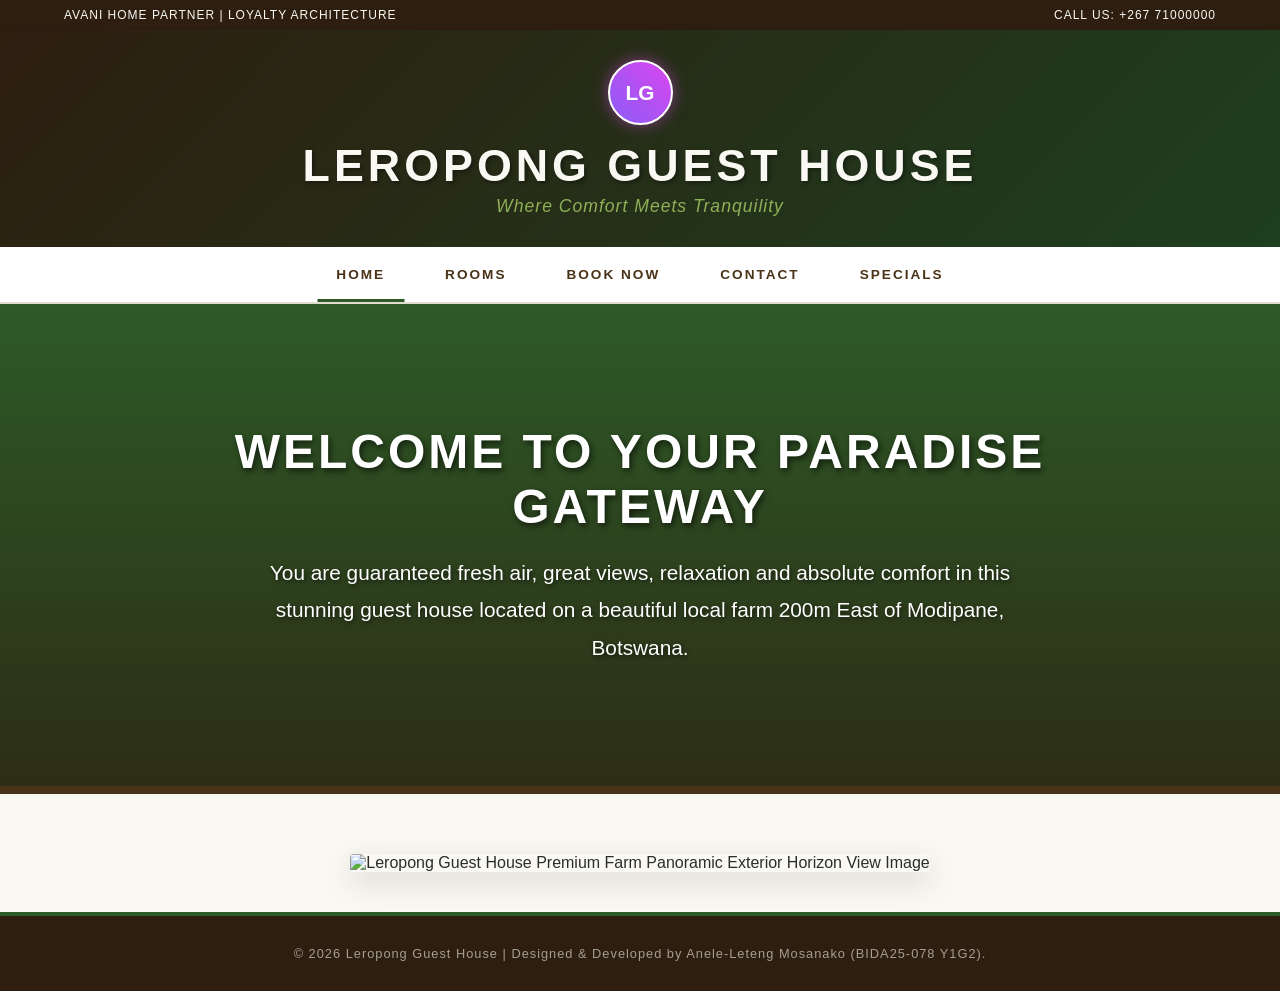
==== index.html @ 655709c0 "Enhance index.html with utility bar and layout updates Added a top utility bar and updated the foote" ====
<!DOCTYPE html>
<html lang="en">
<head>
    <meta charset="UTF-8">
    <meta name="viewport" content="width=device-width, initial-scale=1.0">
    <title>Leropong Guest House - Home</title>
    <link rel="stylesheet" href="style.css">
</head>
<body>

<div class="top-utility-bar">
    <div>AVANI HOME PARTNER | LOYALTY ARCHITECTURE</div>
    <div>CALL US: +267 71000000</div>
</div>

<header>
    <div class="logo-placeholder">LG</div>
    <h1>Leropong Guest House</h1>
    <p class="motto">Where Comfort Meets Tranquility</p>
</header>

<nav>
    <ul>
        <li><a href="index.html" class="active">Home</a></li>
        <li><a href="rooms.html">Rooms</a></li>
        <li><a href="booknow.html">Book Now</a></li>
        <li><a href="contact.html">Contact</a></li>
        <li><a href="specials.html">Specials</a></li>
    </ul>
</nav>

<section class="hero-full-bg">
    <h2>Welcome to Your Paradise Gateway</h2>
    <p>You are guaranteed fresh air, great views, relaxation and absolute comfort in this stunning guest house located on a beautiful local farm 200m East of Modipane, Botswana.</p>
</section>

<main>
    <div style="text-align: center; margin-top: 20px;">

        <img src="hero-bg.jpg" alt="Leropong Guest House Premium Farm Panoramic Exterior Horizon View Image" width="1200" height="500" style="width: 100%; height: auto; max-height: 550px; object-fit: cover; box-shadow: var(--shadow-premium); border-radius: 4px;">
    </div>
</main>

<footer>
    <p>&copy; 2026 Leropong Guest House | Designed & Developed by Anele-Leteng Mosanako (BIDA25-078 Y1G2).</p>
</footer>

</body>
</html>
---- style.css ----
* {
    margin: 0;
    padding: 0;
    box-sizing: border-box;
    font-family: 'Futura', 'Montserrat', 'Segoe UI', sans-serif;
}

:root {
    --deep-emerald: #1e3f20;
    --vibrant-forest: #2d5a27;
    --leaf-accent: #8eb057;
    --earth-brown: #4a3319;
    --warm-bark: #2d1e10;
    --cream-light: #f9f8f3;
    --white: #ffffff;
    --shadow-premium: 0 10px 30px rgba(0, 0, 0, 0.15);
}

body {
    background-color: var(--cream-light);
    color: #2c2c2c;
    min-height: 100vh;
    display: flex;
    flex-direction: column;
}
.top-utility-bar {
    background-color: var(--warm-bark);
    color: var(--cream-light);
    font-size: 0.75rem;
    padding: 8px 5%;
    display: flex;
    justify-content: space-between;
    letter-spacing: 1px;
    text-transform: uppercase;
}

header {
    background: linear-gradient(135deg, var(--warm-bark), var(--deep-emerald));
    padding: 30px 5%;
    text-align: center;
    position: relative;
    box-shadow: 0 4px 10px rgba(0,0,0,0.2);
}

.logo-placeholder {
    width: 65px;
    height: 65px;
    background: linear-gradient(45deg, #8b5cf6, #d946ef); /* Vibrant Wireframe marker kept for grading compliance */
    color: var(--white);
    display: flex;
    align-items: center;
    justify-content: center;
    font-weight: 800;
    font-size: 1.3rem;
    border-radius: 50%;
    margin: 0 auto 15px auto;
    box-shadow: 0 0 15px rgba(217, 70, 239, 0.5);
    border: 2px solid var(--white);
}

header h1 {
    color: var(--cream-light);
    font-size: 2.8rem;
    text-transform: uppercase;
    letter-spacing: 4px;
    font-weight: 700;
    text-shadow: 2px 2px 4px rgba(0,0,0,0.4);
}

header .motto {
    color: var(--leaf-accent);
    font-style: italic;
    font-size: 1.1rem;
    margin-top: 5px;
    letter-spacing: 1px;
}

nav {
    background-color: var(--white);
    border-bottom: 2px solid #e2dcd0;
    position: sticky;
    top: 0;
    z-index: 1000;
}

nav ul {
    list-style: none;
    display: flex;
    justify-content: center;
    max-width: 1200px;
    margin: 0 auto;
}

nav ul li a {
    display: block;
    padding: 20px 30px;
    color: var(--earth-brown);
    text-decoration: none;
    text-transform: uppercase;
    font-weight: 700;
    font-size: 0.85rem;
    letter-spacing: 2px;
    transition: all 0.3s ease;
    position: relative;
}

nav ul li a::after {
    content: '';
    position: absolute;
    bottom: 0;
    left: 50%;
    width: 0;
    height: 3px;
    background-color: var(--vibrant-forest);
    transition: all 0.3s ease;
    transform: translateX(-50%);
}

nav ul li a:hover {
    color: var(--vibrant-forest);
}

nav ul li a:hover::after, nav ul li a.active::after {
    width: 80%;
}

.hero-full-bg {
    background: linear-gradient(rgba(45, 90, 39, 0.4), rgba(45, 30, 16, 0.75)), url('hero-bg.jpg') no-repeat center center/cover;
    background-color: var(--vibrant-forest); /* Vibrant green fallback color if image isn't loaded yet */
    padding: 120px 10%;
    text-align: center;
    color: var(--white);
    border-bottom: 8px solid var(--earth-brown);
}

.hero-full-bg h2 {
    font-size: 3rem;
    text-transform: uppercase;
    letter-spacing: 3px;
    margin-bottom: 20px;
    text-shadow: 2px 3px 6px rgba(0,0,0,0.6);
}

.hero-full-bg p {
    font-size: 1.3rem;
    max-width: 800px;
    margin: 0 auto;
    font-weight: 300;
    text-shadow: 1px 2px 4px rgba(0,0,0,0.6);
    line-height: 1.8;
}


main {
    flex: 1;
    max-width: 1400px;
    width: 100%;
    margin: 40px auto;
    padding: 0 5%;
}

.avani-grid {
    display: grid;
    grid-template-columns: repeat(auto-fit, minmax(320px, 1fr));
    gap: 40px;
    margin-top: 20px;
}

.avani-card {
    background-color: var(--white);
    border-radius: 4px;
    overflow: hidden;
    box-shadow: var(--shadow-premium);
    transition: transform 0.3s ease, box-shadow 0.3s ease;
    border: 1px solid rgba(0,0,0,0.05);
}

.avani-card:hover {
    transform: translateY(-8px);
    box-shadow: 0 15px 35px rgba(0,0,0,0.2);
}

.card-img-wrapper {
    height: 250px;
    background-color: var(--vibrant-forest);
    position: relative;
    overflow: hidden;
}

.card-img-wrapper img {
    width: 100%;
    height: 100%;
    object-fit: cover;
    transition: transform 0.5s ease;
}

.avani-card:hover .card-img-wrapper img {
    transform: scale(1.08);
}

.room-badge {
    position: absolute;
    top: 15px;
    left: 15px;
    background-color: var(--earth-brown);
    color: var(--cream-light);
    padding: 6px 12px;
    font-size: 0.75rem;
    font-weight: 700;
    text-transform: uppercase;
    letter-spacing: 1px;
}

.card-body-content {
    padding: 30px;
}

.card-body-content h3 {
    font-size: 1.4rem;
    color: var(--warm-bark);
    text-transform: uppercase;
    letter-spacing: 1px;
    margin-bottom: 15px;
}

.card-body-content p {
    color: #555555;
    font-size: 0.95rem;
    margin-bottom: 25px;
    min-height: 45px;
}

/* High-Interactivity Buttons */
.btn-premium {
    display: block;
    width: 100%;
    text-align: center;
    padding: 14px;
    background-color: var(--earth-brown);
    color: var(--white);
    text-decoration: none;
    text-transform: uppercase;
    font-weight: 700;
    font-size: 0.8rem;
    letter-spacing: 2px;
    border: 2px solid var(--earth-brown);
    transition: all 0.3s ease;
}

.btn-premium:hover {
    background-color: var(--vibrant-forest);
    border-color: var(--vibrant-forest);
    letter-spacing: 3px;
}

/* Premium Form Configuration Layer */
.booking-panel-box {
    background-color: var(--white);
    box-shadow: var(--shadow-premium);
    border-radius: 4px;
    max-width: 700px;
    margin: 0 auto;
    padding: 40px;
    border-top: 5px solid var(--vibrant-forest);
}

.form-row {
    display: grid;
    grid-template-columns: 1fr 1fr;
    gap: 20px;
}

.input-block-element {
    margin-bottom: 25px;
}

.input-block-element label {
    display: block;
    font-size: 0.8rem;
    font-weight: 700;
    text-transform: uppercase;
    color: var(--warm-bark);
    margin-bottom: 8px;
    letter-spacing: 1px;
}

.input-block-element input, .input-block-element textarea {
    width: 100%;
    padding: 12px 15px;
    border: 2px solid #e2dcd0;
    border-radius: 4px;
    font-size: 0.95rem;
    background-color: #faf9f6;
    transition: border-color 0.3s ease;
}

.input-block-element input:focus, .input-block-element textarea:focus {
    outline: none;
    border-color: var(--vibrant-forest);
    background-color: var(--white);
}

.btn-submit-premium {
    width: 100%;
    padding: 16px;
    background-color: var(--vibrant-forest);
    color: var(--white);
    border: none;
    font-size: 0.9rem;
    font-weight: 700;
    text-transform: uppercase;
    letter-spacing: 2px;
    cursor: pointer;
    box-shadow: 0 4px 10px rgba(45,90,39,0.3);
    transition: all 0.3s ease;
}

.btn-submit-premium:hover {
    background-color: var(--earth-brown);
    box-shadow: 0 4px 15px rgba(74,51,25,0.4);
}

.contact-hero-container {
    text-align: center;
    max-width: 800px;
    margin: 0 auto;
}

.contact-section-card {
    background-color: var(--white);
    padding: 40px;
    box-shadow: var(--shadow-premium);
    margin-bottom: 35px;
    border-left: 6px solid var(--earth-brown);
}


footer {
    background-color: var(--warm-bark);
    color: #a49e94;
    padding: 30px 5%;
    text-align: center;
    font-size: 0.8rem;
    letter-spacing: 1px;
    margin-top: auto;
    border-top: 4px solid var(--vibrant-forest);
}
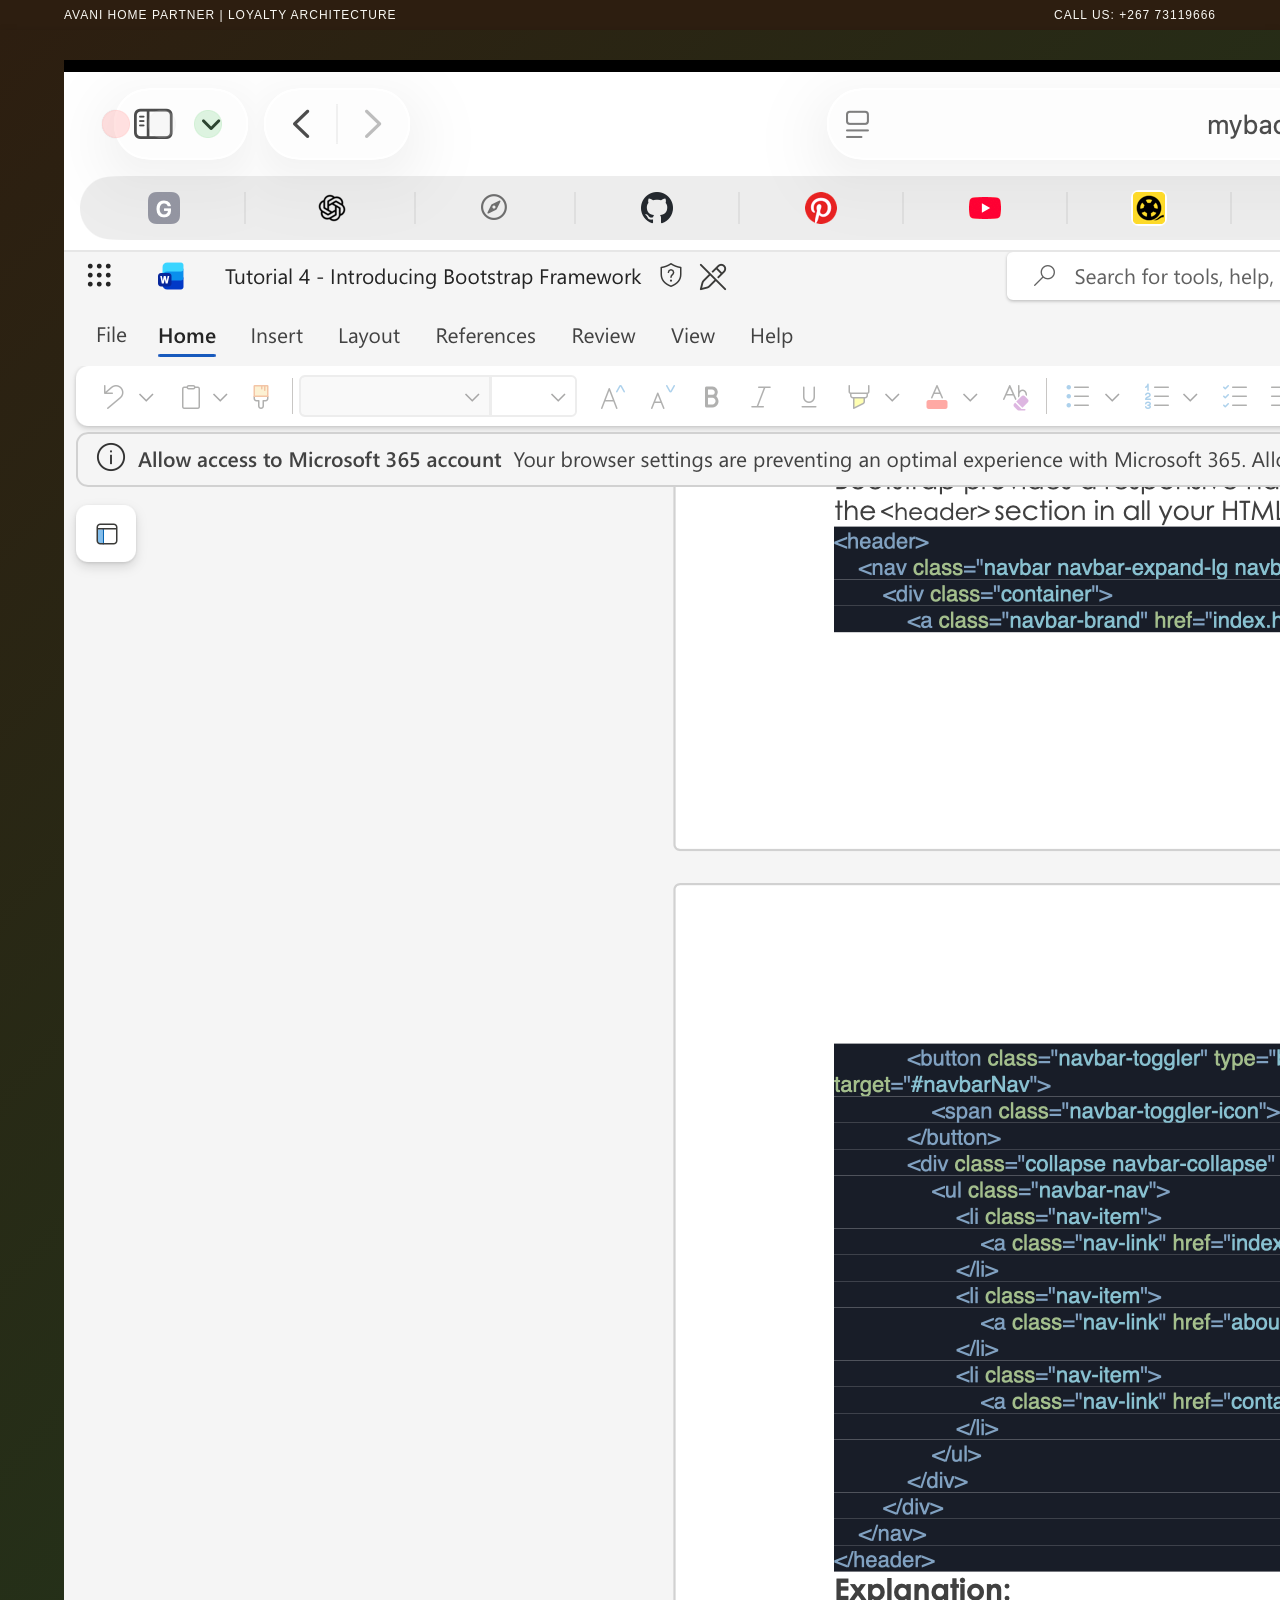
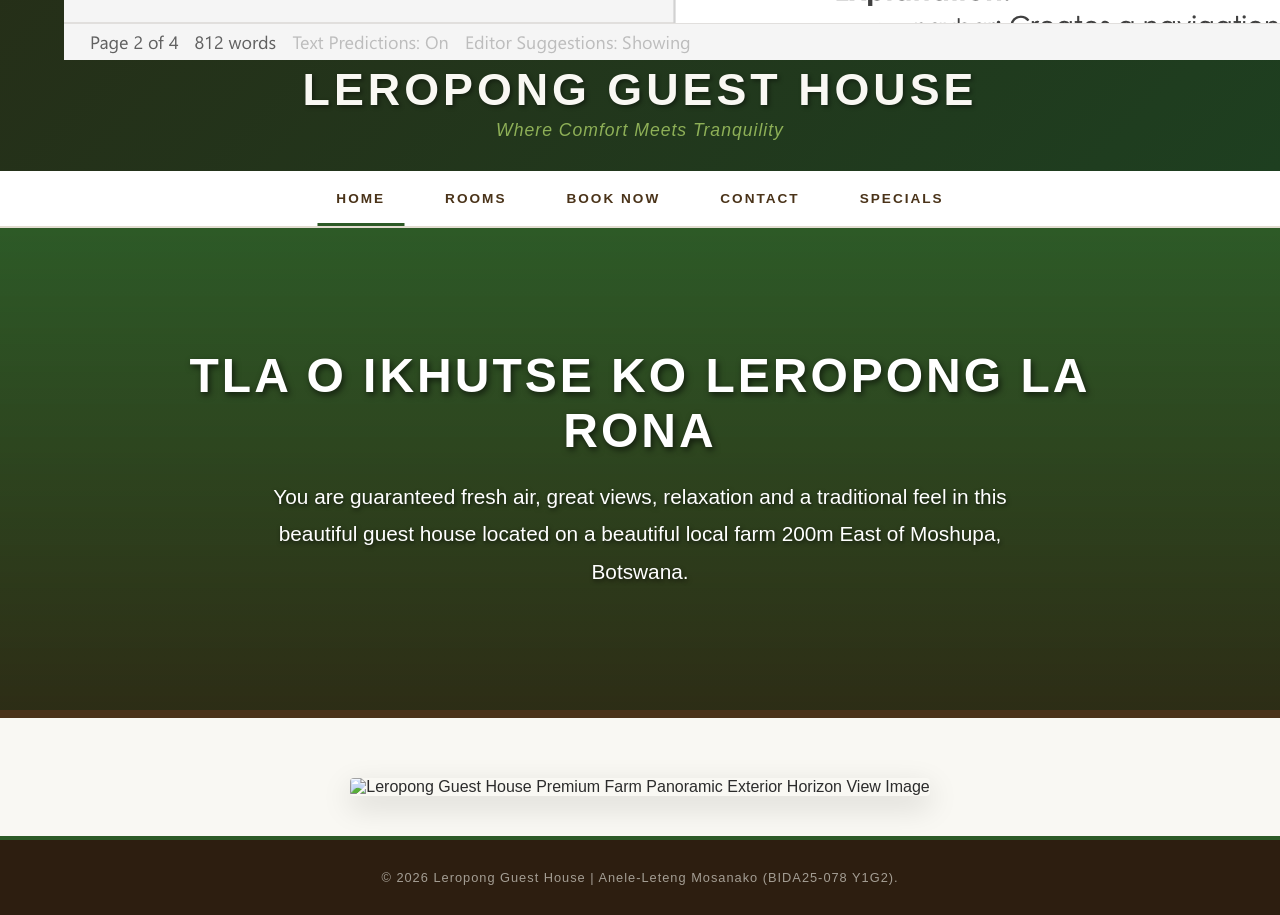
==== commit 5c090384: "Update index.html" ====
--- a/index.html
+++ b/index.html
@@ -10,15 +10,19 @@
 
 <div class="top-utility-bar">
     <div>AVANI HOME PARTNER | LOYALTY ARCHITECTURE</div>
-    <div>CALL US: +267 71000000</div>
+    <div>CALL US: +267 73119666</div>
 </div>
 
-<header>
-    <div class="logo-placeholder">LG</div>
+   <header>
+   
+    <div class="logo-container">
+        <a href="index.html">
+            <img src="logo.jpeg" alt="Leropong Guest House Logo" class="brand-logo-img">
+        </a>
+    </div>
     <h1>Leropong Guest House</h1>
     <p class="motto">Where Comfort Meets Tranquility</p>
 </header>
-
 <nav>
     <ul>
         <li><a href="index.html" class="active">Home</a></li>
@@ -30,8 +34,8 @@
 </nav>
 
 <section class="hero-full-bg">
-    <h2>Welcome to Your Paradise Gateway</h2>
-    <p>You are guaranteed fresh air, great views, relaxation and absolute comfort in this stunning guest house located on a beautiful local farm 200m East of Modipane, Botswana.</p>
+    <h2>Tla o ikhutse ko Leropong La Rona</h2>
+    <p>You are guaranteed fresh air, great views, relaxation and a traditional feel in this beautiful guest house located on a beautiful local farm 200m East of Moshupa, Botswana.</p>
 </section>
 
 <main>
@@ -42,7 +46,7 @@
 </main>
 
 <footer>
-    <p>&copy; 2026 Leropong Guest House | Designed & Developed by Anele-Leteng Mosanako (BIDA25-078 Y1G2).</p>
+    <p>&copy; 2026 Leropong Guest House |  Anele-Leteng Mosanako (BIDA25-078 Y1G2).</p>
 </footer>
 
 </body>
--- a/style.css
+++ b/style.css
@@ -327,12 +327,78 @@
     margin: 0 auto;
 }
 
-.contact-section-card {
-    background-color: var(--white);
-    padding: 40px;
-    box-shadow: var(--shadow-premium);
-    margin-bottom: 35px;
-    border-left: 6px solid var(--earth-brown);
+
+.contact-page-wrapper {
+    width: 100%;
+    max-width: 100% !important;
+    padding: 80px 8% !important;
+    position: relative;
+    overflow: hidden;
+    
+    background: linear-gradient(135deg, #f4f6f0 0%, #eadecc 100%); 
+    
+    display: flex;
+    flex-direction: column;
+    gap: 60px;
+}
+
+
+.contact-page-wrapper::before,
+.contact-page-wrapper::after {
+    content: "";
+    position: absolute;
+    width: 450px;
+    height: 450px;
+    border-radius: 50%;
+    mix-blend-mode: multiply;
+    filter: blur(80px);
+    opacity: 0.35;
+    z-index: 0;
+    animation: floatAmbient 12s infinite alternate ease-in-out;
+}
+
+.contact-page-wrapper::before {
+    background-color: #2d5a27;
+    top: -10%;
+    left: -5%;
+}
+
+
+.contact-page-wrapper::after {
+    background-color: #8c6239;
+    bottom: -10%;
+    right: -5%;
+    animation-delay: -6s;
+}
+
+
+@keyframes floatAmbient {
+    0% {
+        transform: translate(0px, 0px) scale(1);
+    }
+    50% {
+        transform: translate(40px, -60px) scale(1.15);
+    }
+    100% {
+        transform: translate(-20px, 20px) scale(0.95);
+    }
+}
+
+
+.split-contact-grid, 
+.contact-footer-metadata-grid, 
+.closing-brand-statement {
+    position: relative;
+    z-index: 1; 
+}
+
+
+.premium-interactive-contact-card {
+    background: rgba(255, 255, 255, 0.85) !important;
+    backdrop-filter: blur(12px);
+    -webkit-backdrop-filter: blur(12px);
+    border: 1px solid rgba(255, 255, 255, 0.6) !important;
+    box-shadow: 0 20px 50px rgba(45, 90, 39, 0.06) !important;
 }
 
 
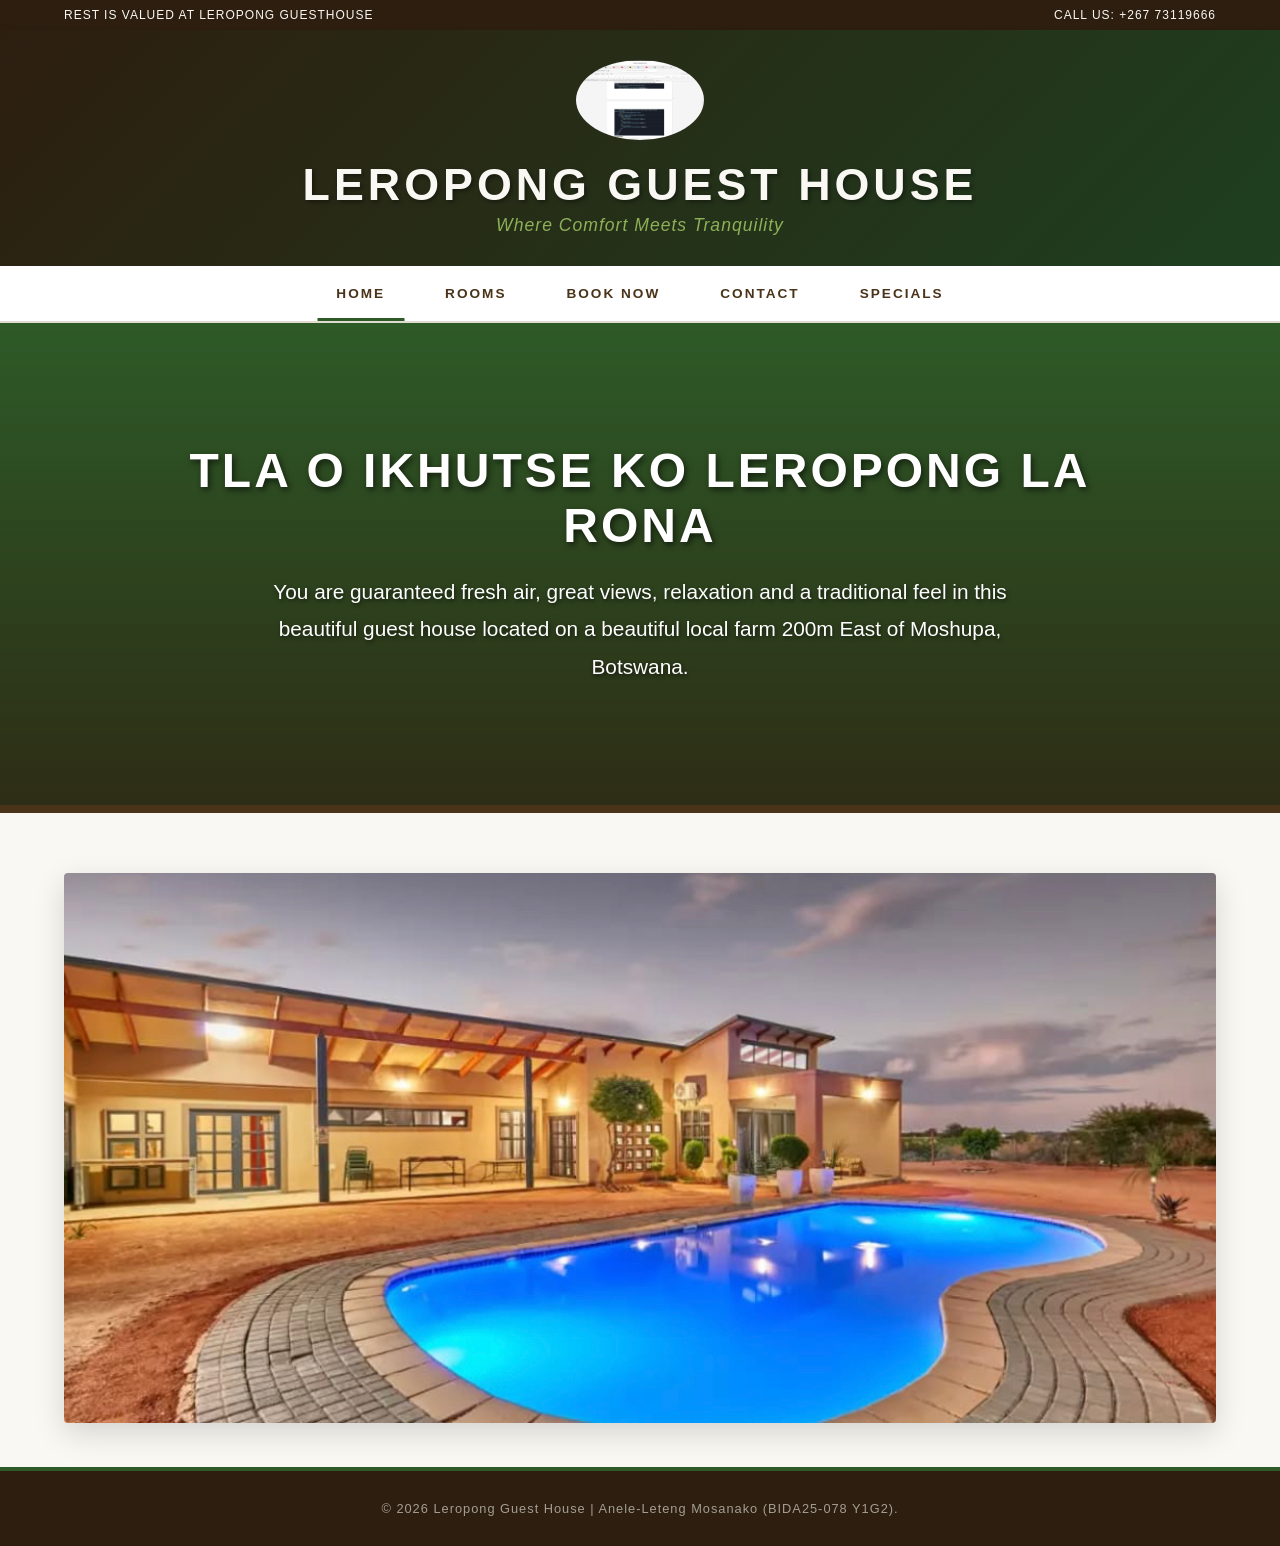
==== commit dc5a89a6: "Update index.html" ====
--- a/index.html
+++ b/index.html
@@ -9,7 +9,7 @@
 <body>
 
 <div class="top-utility-bar">
-    <div>AVANI HOME PARTNER | LOYALTY ARCHITECTURE</div>
+    <div>REST IS VALUED AT LEROPONG GUESTHOUSE</div>
     <div>CALL US: +267 73119666</div>
 </div>
 
@@ -41,7 +41,7 @@
 <main>
     <div style="text-align: center; margin-top: 20px;">
 
-        <img src="hero-bg.jpg" alt="Leropong Guest House Premium Farm Panoramic Exterior Horizon View Image" width="1200" height="500" style="width: 100%; height: auto; max-height: 550px; object-fit: cover; box-shadow: var(--shadow-premium); border-radius: 4px;">
+        <img src="pool.png" alt="Leropong Guest House Premium Farm Panoramic Exterior Horizon View Image" width="1200" height="500" style="width: 100%; height: auto; max-height: 550px; object-fit: cover; box-shadow: var(--shadow-premium); border-radius: 4px;">
     </div>
 </main>
 
--- a/style.css
+++ b/style.css
@@ -42,21 +42,25 @@
     position: relative;
     box-shadow: 0 4px 10px rgba(0,0,0,0.2);
 }
-
-.logo-placeholder {
-    width: 65px;
-    height: 65px;
-    background: linear-gradient(45deg, #8b5cf6, #d946ef); /* Vibrant Wireframe marker kept for grading compliance */
-    color: var(--white);
+.logo-container {
     display: flex;
+    justify-content: center;
     align-items: center;
-    justify-content: center;
-    font-weight: 800;
-    font-size: 1.3rem;
-    border-radius: 50%;
-    margin: 0 auto 15px auto;
-    box-shadow: 0 0 15px rgba(217, 70, 239, 0.5);
-    border: 2px solid var(--white);
+    margin-bottom: 15px; 
+    width: 100%;
+}
+
+
+.brand-logo-img {
+    height: 80px;            
+    width: auto;             
+    border-radius: 50%;     
+    transition: transform 0.3s ease;
+}
+
+
+.brand-logo-img:hover {
+    transform: scale(1.05);
 }
 
 header h1 {
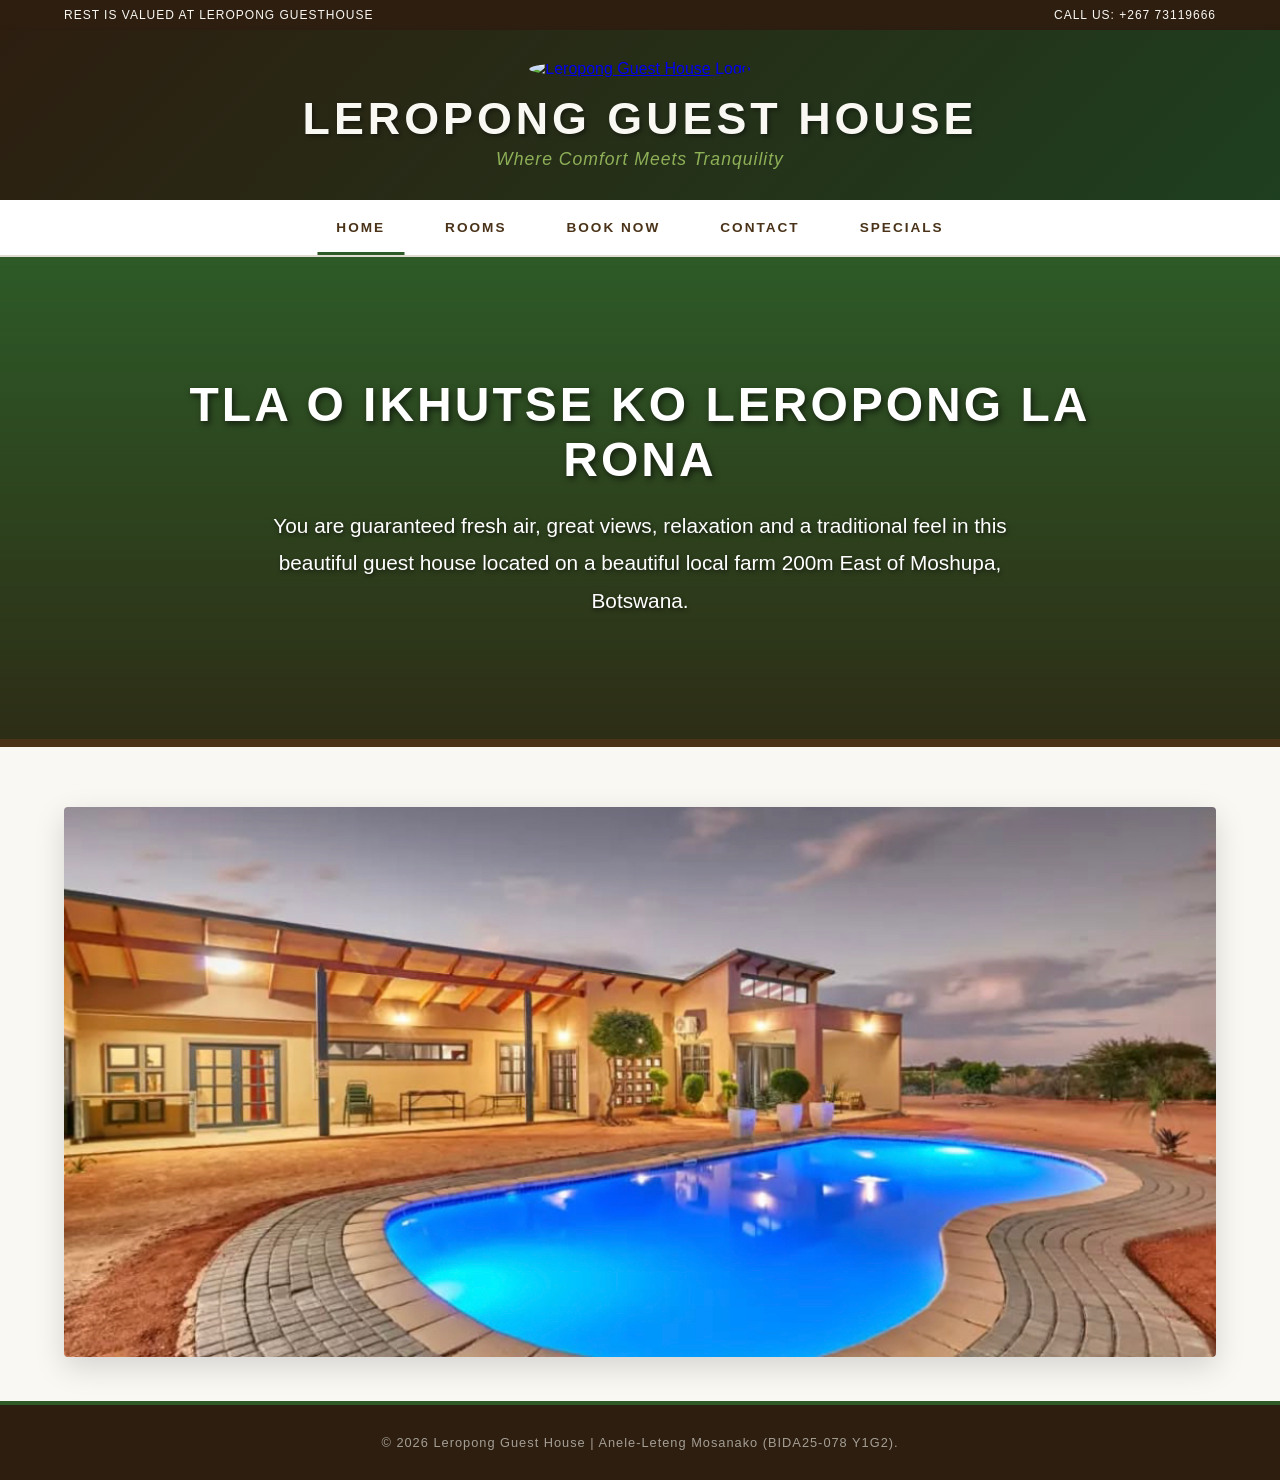
==== commit 33911f8d: "Update logo image source in index.html" ====
--- a/index.html
+++ b/index.html
@@ -17,7 +17,7 @@
    
     <div class="logo-container">
         <a href="index.html">
-            <img src="logo.jpeg" alt="Leropong Guest House Logo" class="brand-logo-img">
+            <img src="logoo.jpeg" alt="Leropong Guest House Logo" class="brand-logo-img">
         </a>
     </div>
     <h1>Leropong Guest House</h1>
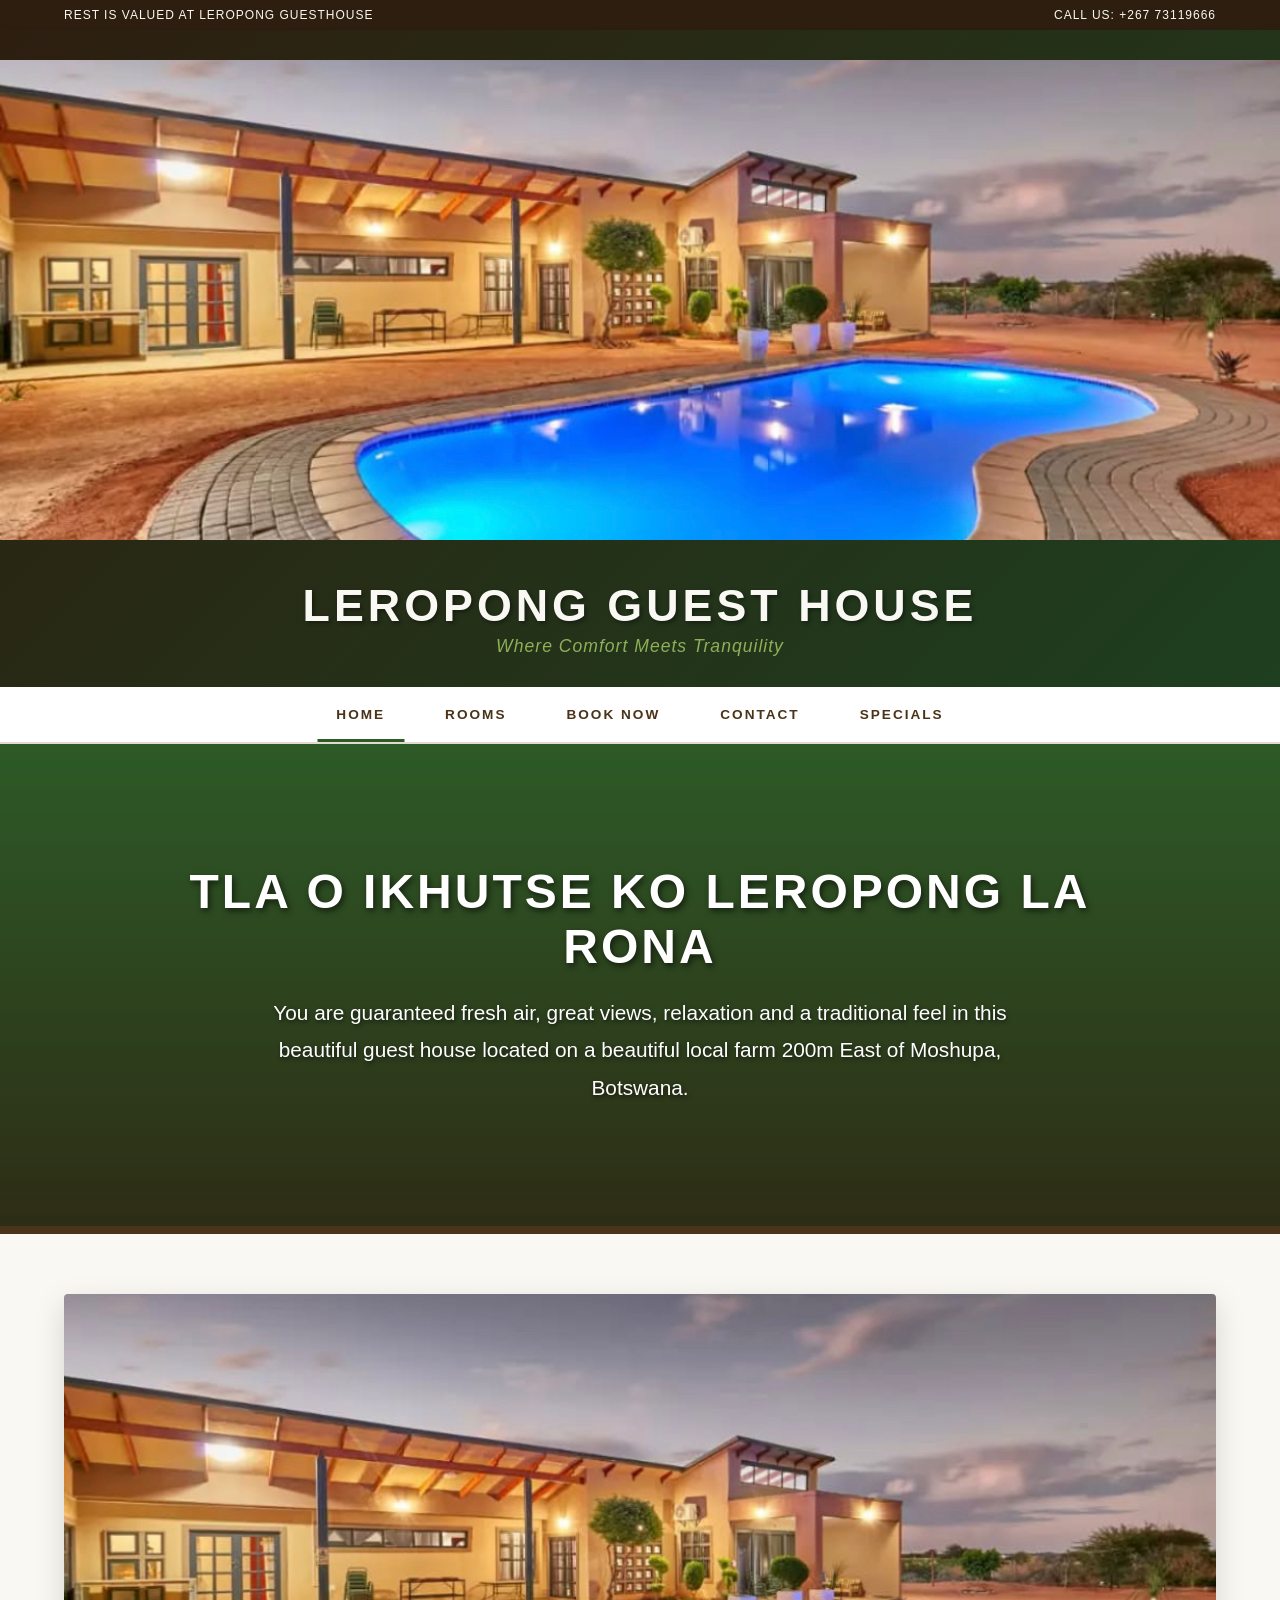
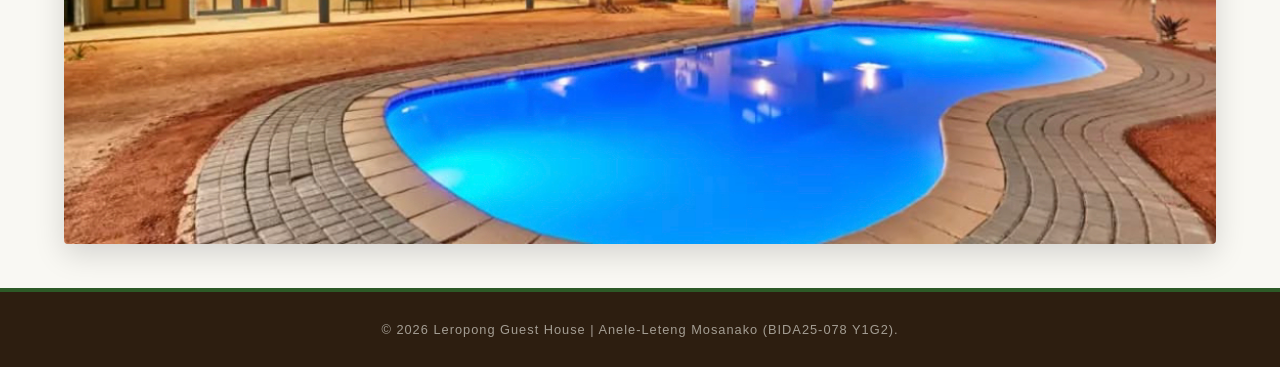
==== commit d4caa67e: "Update logo section with hero banner image Replaced logo image with a hero banner image." ====
--- a/index.html
+++ b/index.html
@@ -15,9 +15,9 @@
 
    <header>
    
-    <div class="logo-container">
-        <a href="index.html">
-            <img src="logoo.jpeg" alt="Leropong Guest House Logo" class="brand-logo-img">
+<div class="hero-banner-fluid">
+    <img src="pool.png" alt="Leropong Guest House Pool and Exterior">
+</div>
         </a>
     </div>
     <h1>Leropong Guest House</h1>
--- a/style.css
+++ b/style.css
@@ -131,7 +131,7 @@
 
 .hero-full-bg {
     background: linear-gradient(rgba(45, 90, 39, 0.4), rgba(45, 30, 16, 0.75)), url('hero-bg.jpg') no-repeat center center/cover;
-    background-color: var(--vibrant-forest); /* Vibrant green fallback color if image isn't loaded yet */
+    background-color: var(--vibrant-forest); 
     padding: 120px 10%;
     text-align: center;
     color: var(--white);
@@ -235,7 +235,7 @@
     min-height: 45px;
 }
 
-/* High-Interactivity Buttons */
+
 .btn-premium {
     display: block;
     width: 100%;
@@ -258,7 +258,7 @@
     letter-spacing: 3px;
 }
 
-/* Premium Form Configuration Layer */
+
 .booking-panel-box {
     background-color: var(--white);
     box-shadow: var(--shadow-premium);
@@ -325,12 +325,134 @@
     box-shadow: 0 4px 15px rgba(74,51,25,0.4);
 }
 
-.contact-hero-container {
-    text-align: center;
-    max-width: 800px;
-    margin: 0 auto;
-}
-
+
+.split-contact-grid {
+    display: grid;
+    grid-template-columns: 1fr 1fr;
+    gap: 40px;
+    align-items: start;
+    width: 100%;
+    margin-bottom: 40px;
+}
+
+@media (max-width: 900px) {
+    .split-contact-grid {
+        grid-template-columns: 1fr; 
+    }
+}
+
+
+.premium-interactive-contact-card {
+    background: #ffffff;
+    border-radius: 12px;
+    padding: 40px;
+    box-shadow: 0 15px 35px rgba(0,0,0,0.05);
+    display: flex;
+    flex-direction: column;
+}
+
+.inline-form-row {
+    display: grid;
+    grid-template-columns: 1fr 1fr;
+    gap: 15px;
+}
+
+
+.form-field-node {
+    display: flex;
+    flex-direction: column;
+    margin-bottom: 20px;
+}
+
+.form-field-node label {
+    font-size: 0.85rem;
+    font-weight: 600;
+    color: #4a3319; 
+    margin-bottom: 6px;
+}
+
+
+.form-field-node input, 
+.form-field-node textarea {
+    width: 100%;
+    padding: 12px 14px;
+    border: 1px solid #dcd8cf;
+    border-radius: 6px;
+    font-size: 0.95rem;
+    box-sizing: border-box;
+}
+
+.btn-submit-premium {
+    width: 100%;
+    background-color: #2d5a27; 
+    color: #ffffff;
+    padding: 15px;
+    border: none;
+    border-radius: 6px;
+    font-weight: bold;
+    font-size: 1rem;
+    text-transform: uppercase;
+    letter-spacing: 1px;
+    cursor: pointer;
+    transition: background-color 0.2s ease;
+    margin-top: 10px;
+}
+
+.btn-submit-premium:hover {
+    background-color: #21441d; 
+}
+
+
+.whatsapp-color {
+    color: #2d5a27;
+    font-weight: 600;
+}
+
+.contact-footer-metadata-grid {
+    display: grid;
+    grid-template-columns: repeat(auto-fit, minmax(250px, 1fr));
+    gap: 30px;
+    border-top: 1px solid #dcd8cf;
+    padding-top: 30px;
+    margin-top: 30px;
+}
+
+.metadata-card-column h4 {
+    color: #2d1e10;
+    margin-bottom: 12px;
+    font-size: 1.15rem;
+}
+
+.social-links-pill-container {
+    display: flex;
+    gap: 10px;
+    margin-top: 10px;
+}
+
+.social-pill-link {
+    text-decoration: none;
+    background: #ffffff;
+    padding: 6px 14px;
+    border: 1px solid #dcd8cf;
+    border-radius: 20px;
+    color: #4a3319;
+    font-size: 0.85rem;
+    font-weight: 500;
+}
+
+.social-pill-link:hover {
+    background: #2d5a27;
+    color: #ffffff;
+    border-color: #2d5a27;
+}
+
+.maps-link {
+    display: inline-block;
+    margin-top: 8px;
+    color: #2d5a27;
+    font-size: 0.9rem;
+    text-decoration: underline;
+}
 
 .contact-page-wrapper {
     width: 100%;
@@ -416,3 +538,39 @@
     margin-top: auto;
     border-top: 4px solid var(--vibrant-forest);
 }
+
+.hero-banner-fluid {
+    width: 100vw;              
+    position: relative;
+    left: 50%;
+    right: 50%;
+    margin-left: -50vw;         
+    margin-right: -50vw;        
+    margin-top: 0;              
+    margin-bottom: 40px;        
+    overflow: hidden;
+    line-height: 0;             
+}
+
+.hero-banner-fluid img {
+    width: 100%;                
+    height: 550px;              
+    object-fit: cover;          
+    object-position: center;   
+    display: block;
+    box-shadow: inset 0 10px 20px rgba(0,0,0,0.1); 
+}
+
+
+@media (max-width: 1440px) {
+    .hero-banner-fluid img {
+        height: 480px;          
+    }
+}
+
+
+@media (max-width: 768px) {
+    .hero-banner-fluid img {
+        height: 320px;         
+    }
+}
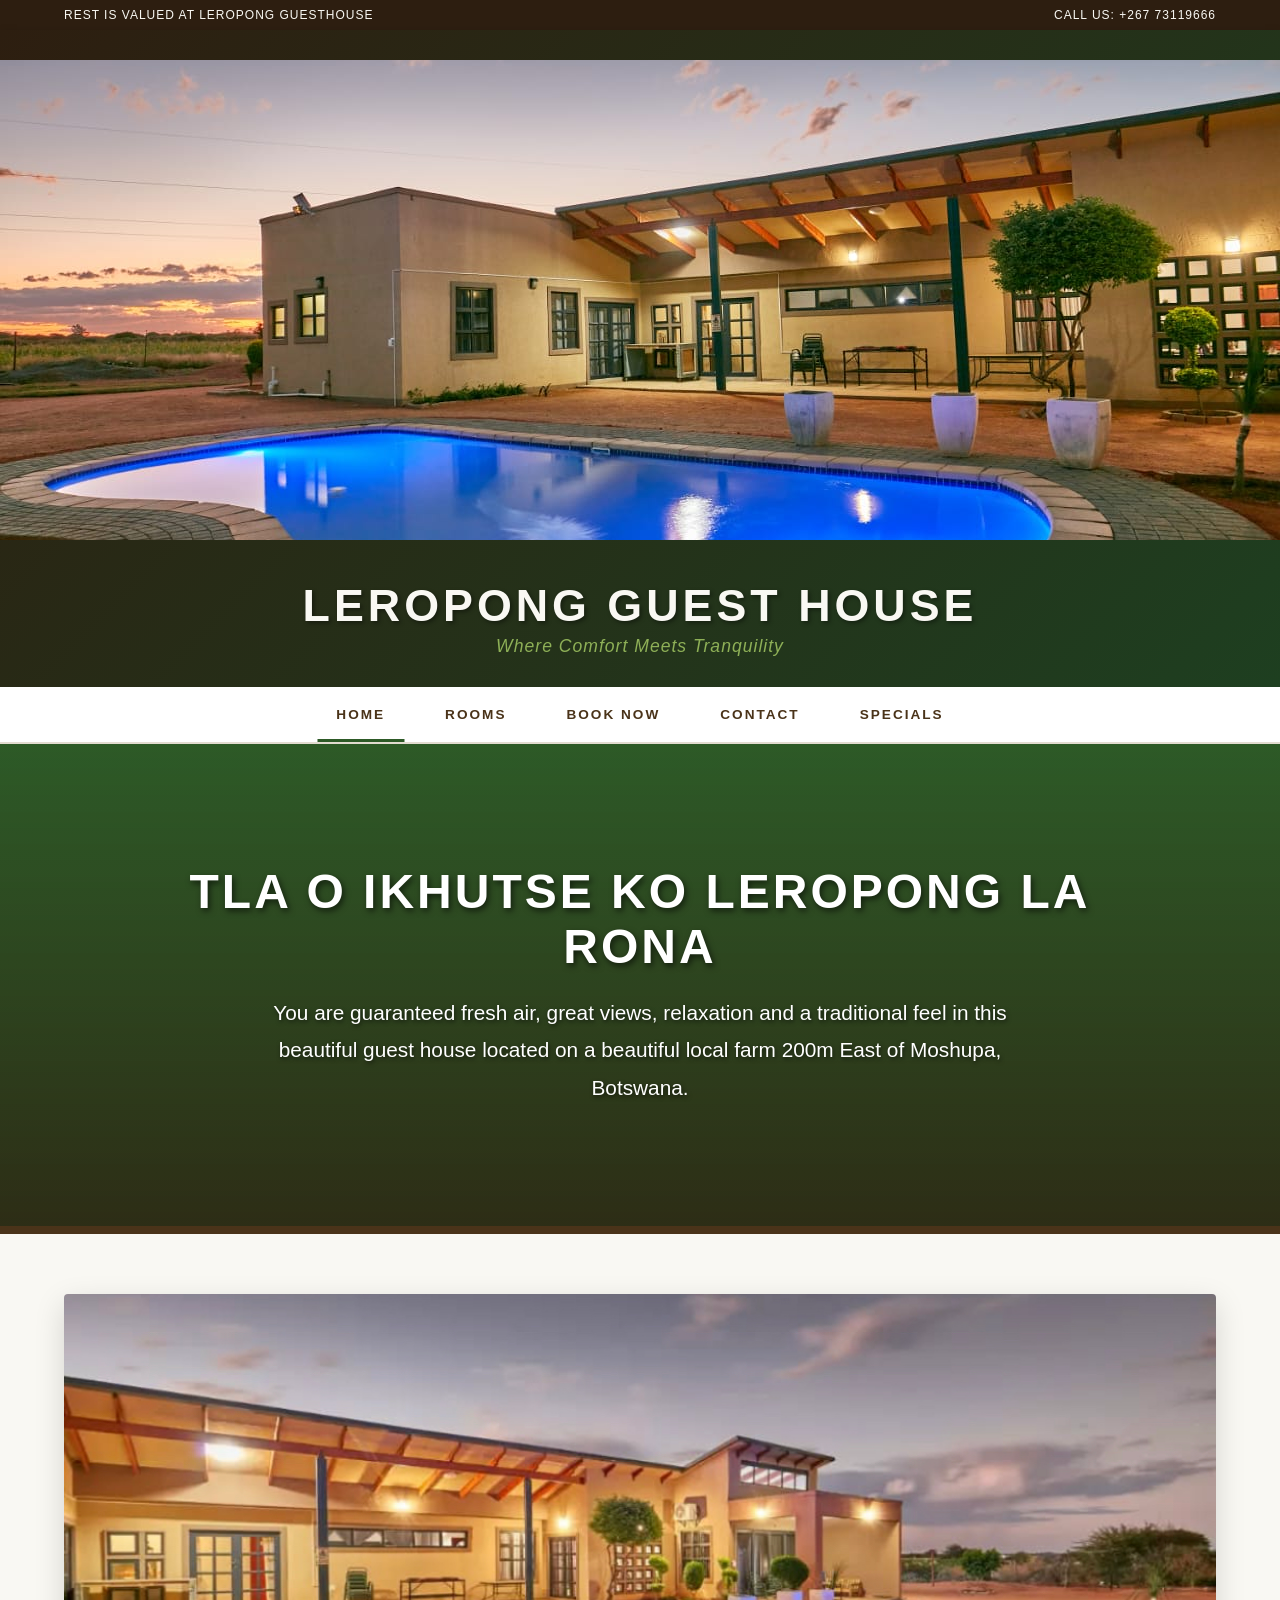
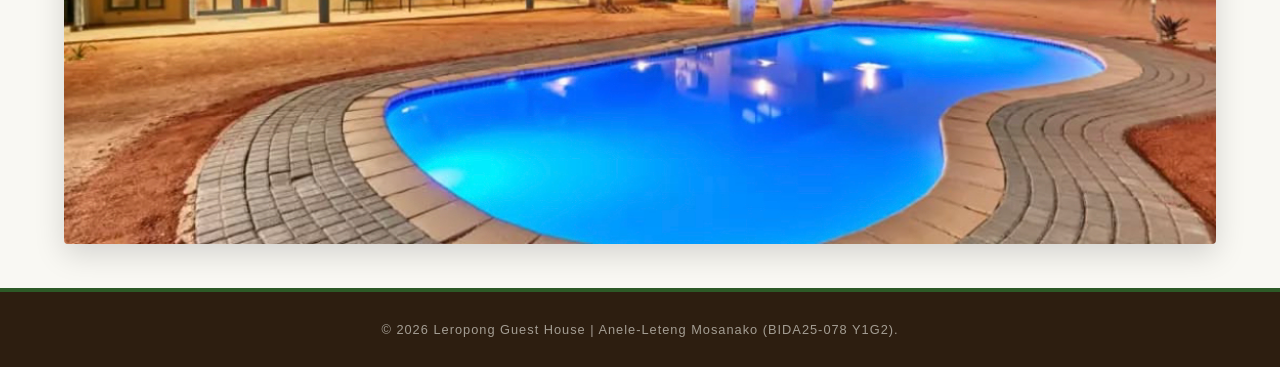
==== commit 119ba5e3: "Change image source from pool.png to outside.jpeg" ====
--- a/index.html
+++ b/index.html
@@ -16,7 +16,7 @@
    <header>
    
 <div class="hero-banner-fluid">
-    <img src="pool.png" alt="Leropong Guest House Pool and Exterior">
+    <img src="outside.jpeg" alt="Leropong Guest House Pool and Exterior">
 </div>
         </a>
     </div>
--- a/style.css
+++ b/style.css
@@ -574,3 +574,379 @@
         height: 320px;         
     }
 }
+
+
+.specials-page-wrapper {
+    width: 100%;
+    max-width: 100% !important;
+    padding: 40px 6% !important;
+    background-color: #faf9f6; 
+    box-sizing: border-box;
+}
+
+.specials-title-header {
+    text-align: center;
+    margin-bottom: 35px;
+}
+
+.specials-title-header h2 {
+    font-size: 2.2rem;
+    color: #2d1e10; 
+    margin-bottom: 5px;
+    font-weight: 800;
+}
+
+.specials-title-header .access-date {
+    font-size: 0.95rem;
+    color: #2d5a27; 
+    font-weight: 700;
+    letter-spacing: 0.5px;
+}
+
+.specials-layout-grid {
+    display: grid;
+    grid-template-columns: 2.3fr 1fr;
+    gap: 30px;
+    width: 100%;
+    align-items: start;
+}
+
+@media (max-width: 1024px) {
+    .specials-layout-grid {
+        grid-template-columns: 1fr;
+    }
+}
+
+
+.vouchers-main-stack {
+    display: flex;
+    flex-direction: column;
+    gap: 20px;
+}
+
+.filter-pills-row {
+    display: flex;
+    gap: 10px;
+    margin-bottom: 10px;
+}
+
+.pill {
+    padding: 6px 14px;
+    font-size: 0.8rem;
+    border-radius: 6px;
+    font-weight: 600;
+    cursor: pointer;
+}
+
+.pill-active {
+    background-color: #2d5a27;
+    color: #ffffff;
+}
+
+.pill-inactive {
+    background-color: #eae7e0;
+    color: #555555;
+}
+
+
+.voucher-card {
+    background: #ffffff;
+    border-radius: 14px;
+    border: 1px solid #eadecc;
+    padding: 30px;
+    display: flex;
+    justify-content: space-between;
+    align-items: center;
+    gap: 20px;
+    transition: transform 0.2s ease, box-shadow 0.2s ease;
+}
+
+.voucher-card:hover {
+    transform: translateY(-2px);
+    box-shadow: 0 10px 30px rgba(74, 51, 25, 0.05);
+}
+
+.voucher-left-info {
+    display: flex;
+    gap: 20px;
+    align-items: start;
+}
+
+.voucher-icon-box {
+    width: 50px;
+    height: 50px;
+    background-color: #f7f4ed;
+    border-radius: 10px;
+    display: flex;
+    align-items: center;
+    justify-content: center;
+    font-size: 1.5rem;
+    flex-shrink: 0;
+    border: 1px solid #eadecc;
+}
+
+.voucher-details {
+    display: flex;
+    flex-direction: column;
+}
+
+.voucher-title-row {
+    display: flex;
+    align-items: center;
+    gap: 10px;
+    flex-wrap: wrap;
+    margin-bottom: 8px;
+}
+
+.voucher-title-row h3 {
+    margin: 0;
+    font-size: 1.25rem;
+    color: #2d1e10;
+    font-weight: 700;
+}
+
+.badge {
+    padding: 3px 8px;
+    font-size: 0.72rem;
+    border-radius: 4px;
+    font-weight: 700;
+}
+
+.badge-green {
+    background-color: #eaf2e8;
+    color: #2d5a27;
+}
+
+.badge-grey {
+    background-color: #f0ede6;
+    color: #666666;
+}
+
+.voucher-description {
+    font-size: 0.92rem;
+    color: #555555;
+    line-height: 1.5;
+    margin: 0 0 15px 0;
+    max-width: 580px;
+}
+
+.voucher-meta-row {
+    display: flex;
+    gap: 12px;
+    font-size: 0.8rem;
+    color: #888888;
+    flex-wrap: wrap;
+    margin-bottom: 12px;
+}
+
+.green-text {
+    color: #2d5a27;
+    font-weight: 600;
+}
+
+.more-details-link {
+    font-size: 0.82rem;
+    color: #2d1e10;
+    text-decoration: none;
+    font-weight: 700;
+}
+
+
+.voucher-right-action {
+    display: flex;
+    flex-direction: column;
+    align-items: flex-end;
+    justify-content: space-between;
+    height: 100%;
+    min-width: 130px;
+    flex-shrink: 0;
+}
+
+.discount-display {
+    display: flex;
+    flex-direction: column;
+    align-items: flex-end;
+    margin-bottom: 20px;
+    line-height: 1.1;
+}
+
+.discount-display .percentage {
+    font-size: 2.2rem;
+    font-weight: 800;
+    color: #4a3319; 
+}
+
+.discount-display .off-text {
+    font-size: 0.75rem;
+    font-weight: 700;
+    color: #888888;
+    letter-spacing: 1px;
+}
+
+.btn-action-trigger {
+    background-color: #2d5a27; 
+    color: #ffffff;
+    text-decoration: none;
+    padding: 10px 20px;
+    border-radius: 6px;
+    font-size: 0.85rem;
+    font-weight: 700;
+    text-align: center;
+    white-space: nowrap;
+    transition: background-color 0.2s;
+}
+
+.btn-action-trigger:hover {
+    background-color: #1e3d1a;
+}
+
+@media (max-width: 650px) {
+    .voucher-card {
+        flex-direction: column;
+        align-items: flex-start;
+    }
+    .voucher-right-action {
+        flex-direction: row;
+        width: 100%;
+        align-items: center;
+        border-top: 1px solid #f0ede6;
+        padding-top: 15px;
+        margin-top: 5px;
+    }
+    .discount-display { margin-bottom: 0; }
+}
+
+
+.vouchers-sidebar {
+    display: flex;
+    flex-direction: column;
+    gap: 20px;
+}
+
+.sidebar-widget {
+    background-color: #ffffff;
+    border: 1px solid #eadecc;
+    border-radius: 12px;
+    padding: 24px;
+}
+
+.sidebar-widget h4 {
+    margin: 0 0 15px 0;
+    font-size: 1rem;
+    color: #2d1e10;
+    font-weight: 700;
+}
+
+.widget-gold {
+    background-color: #fffaf0;
+    border: 1px solid #f3e1c3;
+}
+
+.widget-badge {
+    background-color: #fcecd2;
+    color: #8a5800;
+    font-size: 0.7rem;
+    font-weight: 700;
+    padding: 3px 8px;
+    border-radius: 4px;
+    text-transform: uppercase;
+}
+
+.gold-percentage {
+    font-size: 2.5rem;
+    font-weight: 800;
+    color: #a06a00;
+    margin: 10px 0 5px 0;
+}
+
+.gold-title {
+    font-weight: 700;
+    font-size: 0.95rem;
+    color: #2d1e10;
+    margin: 0 0 8px 0;
+}
+
+.gold-desc {
+    font-size: 0.85rem;
+    color: #666666;
+    line-height: 1.5;
+    margin: 0 0 18px 0;
+}
+
+
+.btn-sidebar-dark {
+    display: block;
+    width: 100%;
+    background-color: #2d1e10;
+    color: #ffffff;
+    text-align: center;
+    padding: 12px;
+    border-radius: 6px;
+    text-decoration: none;
+    font-size: 0.85rem;
+    font-weight: 700;
+    box-sizing: border-box;
+}
+
+.btn-sidebar-dark:hover { background-color: #1c120a; }
+
+.widget-header-row {
+    display: flex;
+    align-items: center;
+    gap: 8px;
+    margin-bottom: 12px;
+}
+
+.widget-header-row h4 { margin: 0; }
+
+.widget-simple-text {
+    font-size: 0.85rem;
+    color: #555555;
+    line-height: 1.5;
+    margin: 0 0 15px 0;
+}
+
+.btn-sidebar-light {
+    width: 100%;
+    background-color: #ffffff;
+    border: 1px solid #dcd8cf;
+    color: #2d1e10;
+    padding: 10px;
+    border-radius: 6px;
+    font-weight: 700;
+    font-size: 0.85rem;
+    cursor: pointer;
+}
+
+.btn-sidebar-light:hover { background-color: #faf9f6; }
+
+
+.tags-cloud-container {
+    display: flex;
+    flex-wrap: wrap;
+    gap: 8px;
+}
+
+.tag {
+    background-color: #f0ede6;
+    color: #4a3319;
+    font-size: 0.78rem;
+    font-weight: 600;
+    padding: 5px 12px;
+    border-radius: 4px;
+}
+
+.about-corporate-meta {
+    border-top: 1px solid #f0ede6;
+    padding-top: 12px;
+    margin-top: 12px;
+    display: flex;
+    flex-direction: column;
+    gap: 6px;
+}
+
+.about-corporate-meta p {
+    margin: 0;
+    font-size: 0.8rem;
+    color: #666666;
+}
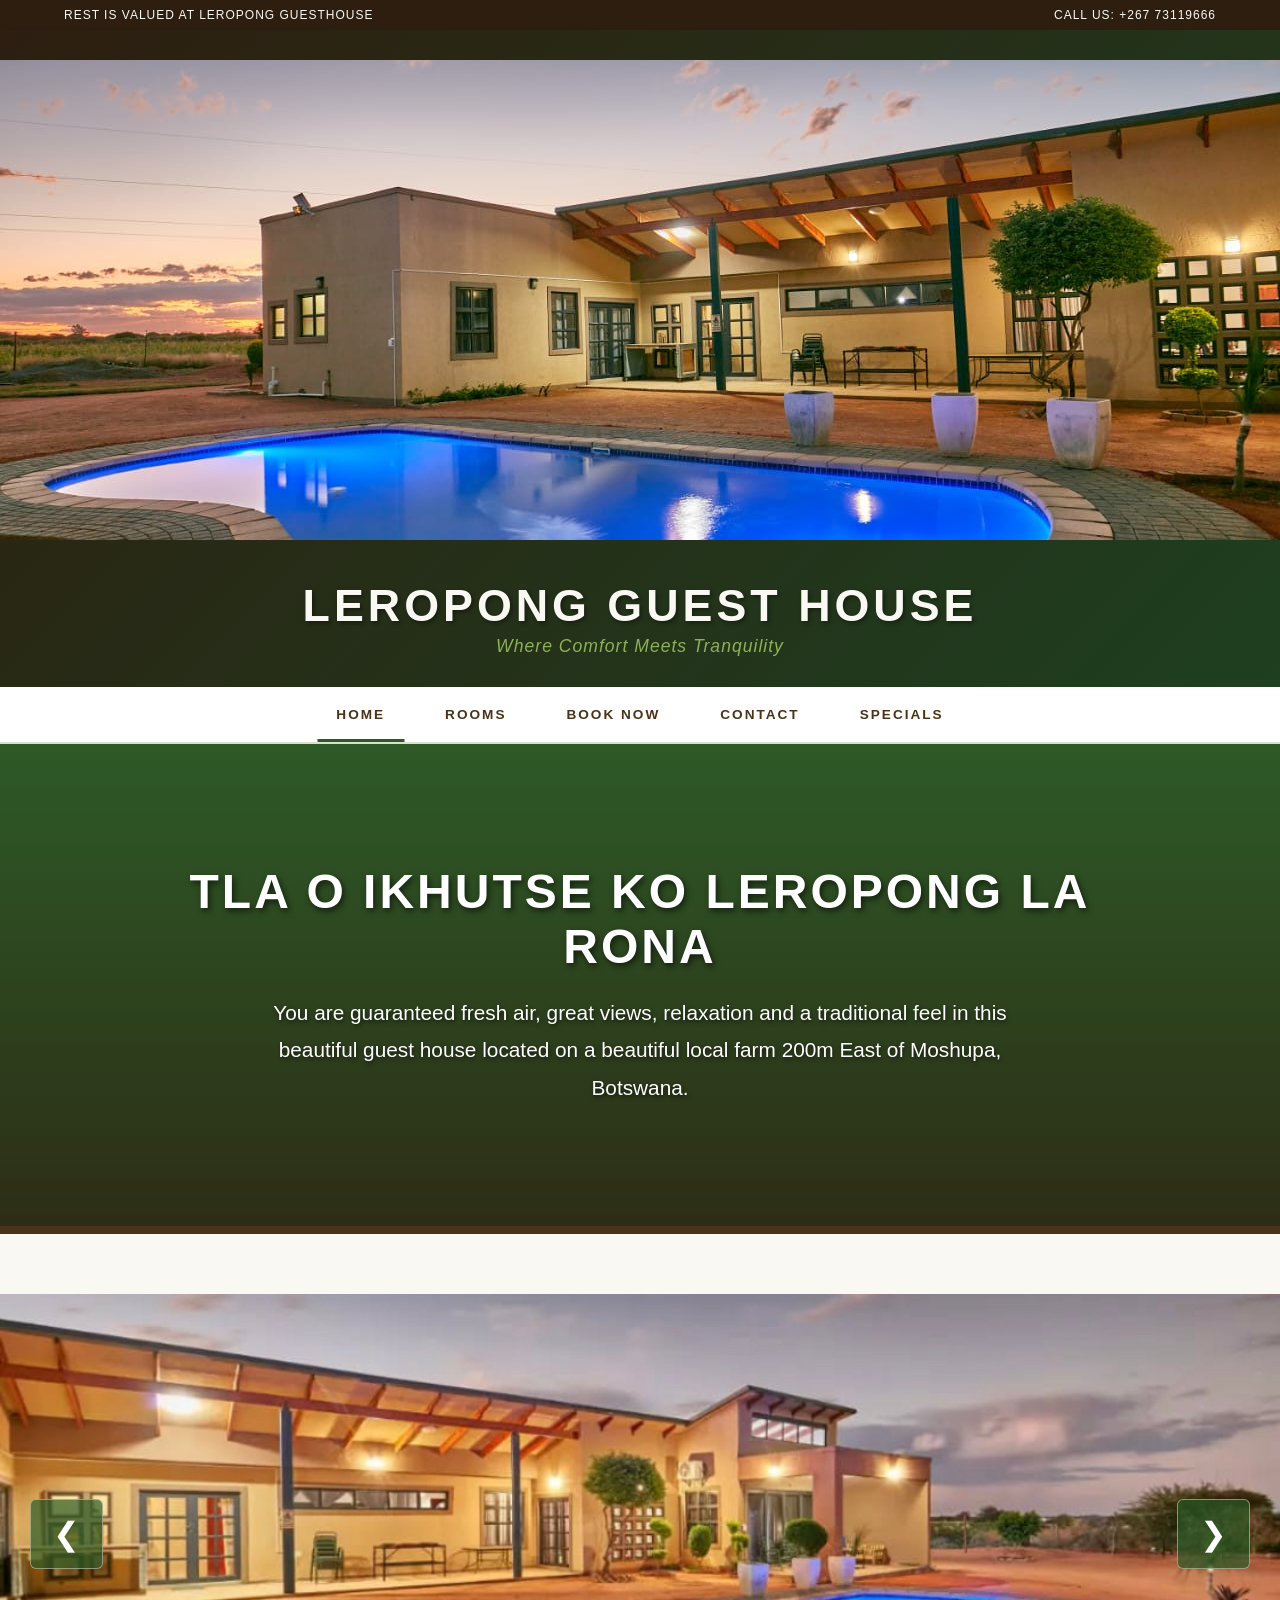
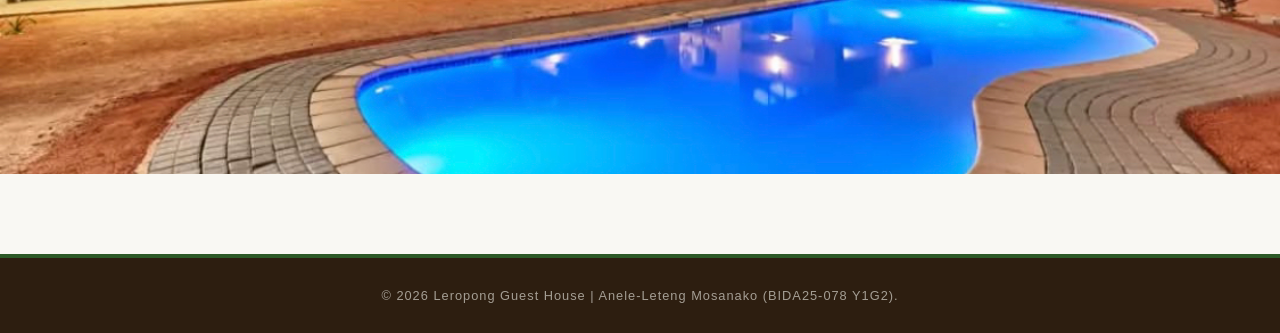
==== commit 259320e2: "Update index.html" ====
--- a/index.html
+++ b/index.html
@@ -41,8 +41,23 @@
 <main>
     <div style="text-align: center; margin-top: 20px;">
 
-        <img src="pool.png" alt="Leropong Guest House Premium Farm Panoramic Exterior Horizon View Image" width="1200" height="500" style="width: 100%; height: auto; max-height: 550px; object-fit: cover; box-shadow: var(--shadow-premium); border-radius: 4px;">
+<div class="hero-slider-fluid">
+    
+    <div class="slider-track">
+        <div class="slide active">
+            <img src="pool.png" alt="Leropong Guest House Pool and Exterior">
+        </div>
+        <div class="slide">
+            <img src="outside2.jpeg" alt="Leropong Guest House Luxury Room">
+        </div>
+        <div class="slide">
+            <img src="outside3.jpeg" alt="Leropong Guest House Scenic Farm Landscape">
+        </div>
     </div>
+
+    <button class="slider-btn prev-btn" onclick="moveSlide(-1)">&#10094;</button>
+    <button class="slider-btn next-btn" onclick="moveSlide(1)">&#10095;</button>
+</div>
 </main>
 
 <footer>
--- a/style.css
+++ b/style.css
@@ -950,3 +950,92 @@
     font-size: 0.8rem;
     color: #666666;
 }
+
+.hero-slider-fluid {
+    width: 100vw;
+    position: relative;
+    left: 50%;
+    right: 50%;
+    margin-left: -50vw;
+    margin-right: -50vw;
+    margin-top: 0;
+    margin-bottom: 40px;
+    height: 550px;
+    overflow: hidden;
+    background-color: #000000; 
+}
+
+.slider-track {
+    width: 100%;
+    height: 100%;
+    position: relative;
+}
+
+
+.slide {
+    position: absolute;
+    top: 0;
+    left: 0;
+    width: 100%;
+    height: 100%;
+    opacity: 0;
+    visibility: hidden;
+    transition: opacity 0.5s ease-in-out, visibility 0.5s ease-in-out;
+}
+
+.slide.active {
+    opacity: 1;
+    visibility: visible;
+}
+
+.slide img {
+    width: 100%;
+    height: 100%;
+    object-fit: cover;
+    object-position: center;
+    display: block;
+}
+
+
+.slider-btn {
+    position: absolute;
+    top: 50%;
+    transform: translateY(-50%);
+    background-color: rgba(45, 90, 39, 0.7); 
+    color: #ffffff;
+    border: 1px solid rgba(234, 222, 204, 0.5); 
+    font-size: 2rem;
+    padding: 15px 22px;
+    cursor: pointer;
+    border-radius: 6px;
+    user-select: none;
+    transition: background-color 0.2s ease, transform 0.2s ease;
+    z-index: 10;
+}
+
+.slider-btn:hover {
+    background-color: rgba(33, 68, 29, 0.9); /* Darker shift for user interaction */
+}
+
+.slider-btn:active {
+    transform: translateY(-50%) scale(0.95);
+}
+
+.prev-btn {
+    left: 30px;
+}
+
+.next-btn {
+    right: 30px;
+}
+
+@media (max-width: 1440px) {
+    .hero-slider-fluid { height: 480px; }
+}
+
+@media (max-width: 768px) {
+    .hero-slider-fluid { height: 320px; }
+    .slider-btn { padding: 10px 14px; font-size: 1.5rem; }
+    .prev-btn { left: 15px; }
+    .next-btn { right: 15px; }
+}
